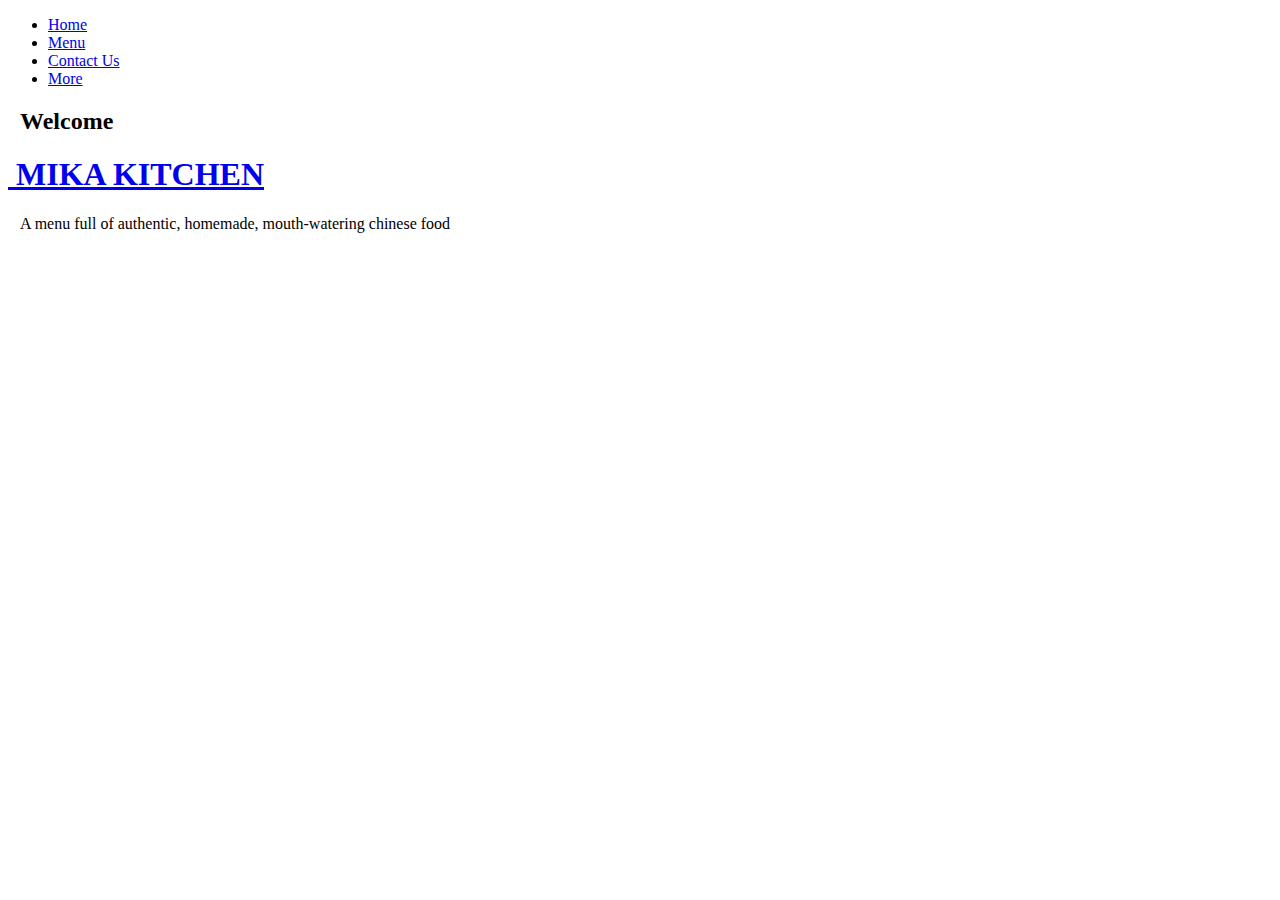
==== index.html @ 76fda3c0 "Update and rename Mika_home.html to index.html" ====
<!DOCTYPE html>
<html meta charset="UFT-8">
    <head>
        <meta name = "viewport" content = "width=device-width, inital-scale=1.0">
        <link rel="preconnect" href="https://fonts.googleapis.com">
        <link rel="preconnect" href="https://fonts.gstatic.com" crossorigin>
        <link href="https://fonts.googleapis.com/css2?family=Lobster&display=swap" rel="stylesheet">
        <link rel="preconnect" href="https://fonts.googleapis.com">
        <link rel="preconnect" href="https://fonts.gstatic.com" crossorigin>
        <link href="https://fonts.googleapis.com/css2?family=Jost:wght@200&display=swap" rel="stylesheet">
        <link rel="preconnect" href="https://fonts.googleapis.com">
        <link rel="preconnect" href="https://fonts.gstatic.com" crossorigin>
        <link href="https://fonts.googleapis.com/css2?family=Oswald&display=swap" rel="stylesheet">
        <title>MIKA KITCHEN | Home</title>
        <link rel="stylesheet" href="index.css"/>
    </head>

    <body>
        <div class="backdrop"></div>
        <div class="container">
            <nav>
                <ul>
                    <li><a href="index.html">Home</a></li>
                    <li><a href="Mika_Menu.html">Menu</a></li>
                    <li><a href="Mika_Contact.html">Contact Us</a></li>
                    <li><a href="#">More</a></li>
                </ul>
            </nav>

            <div class="content">
                <h2>&nbsp&nbspWelcome</h2>
                <h1><a href="Mika_Menu.html">&nbspMIKA KITCHEN</a></h1>
                <p>&nbsp&nbsp&nbspA menu full of authentic, homemade, mouth-watering chinese food</p>
            </div>
        </div>
    </body>
</html>
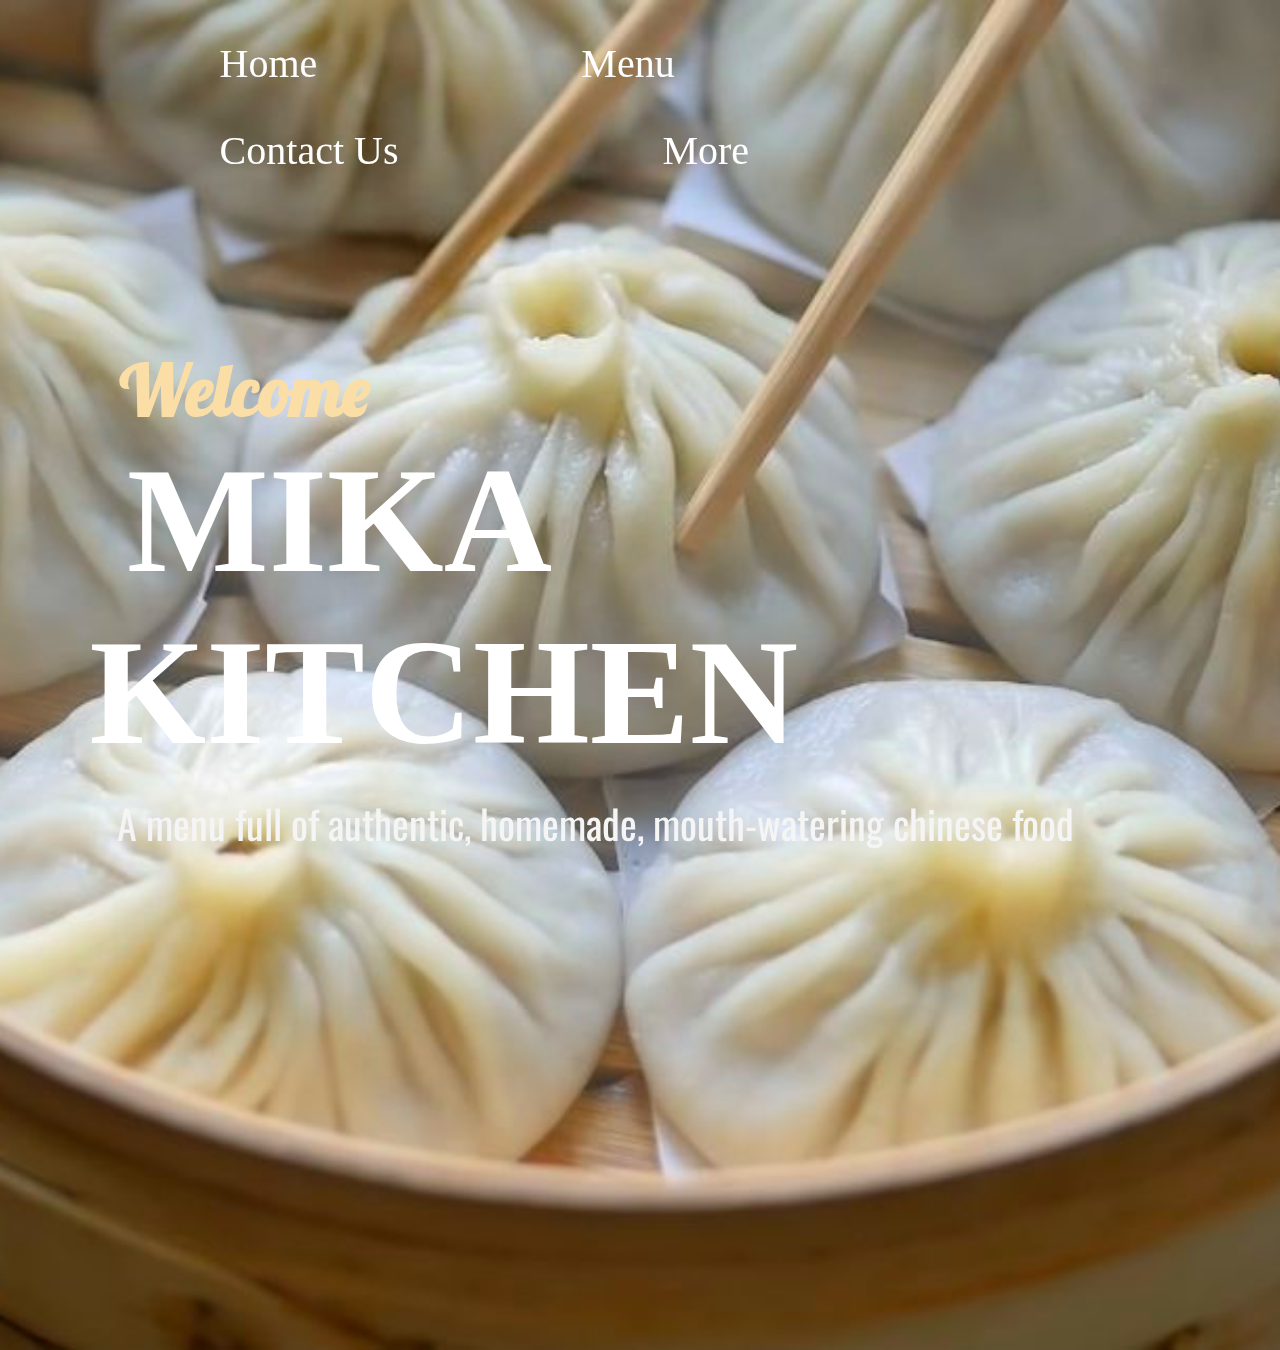
==== commit 8920d35e: "Add files via upload" ====
--- a/index.html
+++ b/index.html
@@ -1,37 +1,37 @@
-<!DOCTYPE html>
-<html meta charset="UFT-8">
-    <head>
-        <meta name = "viewport" content = "width=device-width, inital-scale=1.0">
-        <link rel="preconnect" href="https://fonts.googleapis.com">
-        <link rel="preconnect" href="https://fonts.gstatic.com" crossorigin>
-        <link href="https://fonts.googleapis.com/css2?family=Lobster&display=swap" rel="stylesheet">
-        <link rel="preconnect" href="https://fonts.googleapis.com">
-        <link rel="preconnect" href="https://fonts.gstatic.com" crossorigin>
-        <link href="https://fonts.googleapis.com/css2?family=Jost:wght@200&display=swap" rel="stylesheet">
-        <link rel="preconnect" href="https://fonts.googleapis.com">
-        <link rel="preconnect" href="https://fonts.gstatic.com" crossorigin>
-        <link href="https://fonts.googleapis.com/css2?family=Oswald&display=swap" rel="stylesheet">
-        <title>MIKA KITCHEN | Home</title>
-        <link rel="stylesheet" href="index.css"/>
-    </head>
-
-    <body>
-        <div class="backdrop"></div>
-        <div class="container">
-            <nav>
-                <ul>
-                    <li><a href="index.html">Home</a></li>
-                    <li><a href="Mika_Menu.html">Menu</a></li>
-                    <li><a href="Mika_Contact.html">Contact Us</a></li>
-                    <li><a href="#">More</a></li>
-                </ul>
-            </nav>
-
-            <div class="content">
-                <h2>&nbsp&nbspWelcome</h2>
-                <h1><a href="Mika_Menu.html">&nbspMIKA KITCHEN</a></h1>
-                <p>&nbsp&nbsp&nbspA menu full of authentic, homemade, mouth-watering chinese food</p>
-            </div>
-        </div>
-    </body>
-</html>
+<!DOCTYPE html>
+<html meta charset="UFT-8">
+    <head>
+        <meta name = "viewport" content = "width=device-width, inital-scale=1.0">
+        <link rel="preconnect" href="https://fonts.googleapis.com">
+        <link rel="preconnect" href="https://fonts.gstatic.com" crossorigin>
+        <link href="https://fonts.googleapis.com/css2?family=Lobster&display=swap" rel="stylesheet">
+        <link rel="preconnect" href="https://fonts.googleapis.com">
+        <link rel="preconnect" href="https://fonts.gstatic.com" crossorigin>
+        <link href="https://fonts.googleapis.com/css2?family=Jost:wght@200&display=swap" rel="stylesheet">
+        <link rel="preconnect" href="https://fonts.googleapis.com">
+        <link rel="preconnect" href="https://fonts.gstatic.com" crossorigin>
+        <link href="https://fonts.googleapis.com/css2?family=Oswald&display=swap" rel="stylesheet">
+        <title>MIKA KITCHEN | Home</title>
+        <link rel="stylesheet" href="index.css"/>
+    </head>
+
+    <body>
+        <div class="backdrop"></div>
+        <div class="container">
+            <nav>
+                <ul>
+                    <li><a href="index.html">Home</a></li>
+                    <li><a href="Mika_Menu.html">Menu</a></li>
+                    <li><a href="Mika_Contact.html">Contact Us</a></li>
+                    <li><a href="#">More</a></li>
+                </ul>
+            </nav>
+
+            <div class="content">
+                <h2>&nbsp&nbspWelcome</h2>
+                <h1><a href="Mika_Menu.html">&nbspMIKA KITCHEN</a></h1>
+                <p>&nbsp&nbsp&nbspA menu full of authentic, homemade, mouth-watering chinese food</p>
+            </div>
+        </div>
+    </body>
+</html>--- a/index.css
+++ b/index.css
@@ -0,0 +1,86 @@
+*{
+    margin: 0;
+    padding: 0;
+    box-sizing: border-box;
+    font-family: fantasy;
+}
+/* background image*/
+.container{
+    width: 100%;
+    height: 150vh;
+    background-image: url(images/11.jpg); 
+    filter: saturate(1.3);
+    background-position: center;
+    background-size: cover;
+    padding: 0 7%;
+    color: rgb(255, 255, 255);
+}
+.backdrop{
+    filter: blur;
+}
+/* menu*/
+nav{
+    width: 100%;
+    padding: 20px 0;
+    display: flex;
+    align-items: center;
+}
+nav ul{
+    flex: 1;
+}
+nav ul li{
+    display: inline-block;
+    margin: 20px 60px;
+    font-size: 40px;
+}
+/* menu bar*/
+nav ul li a{
+    color: rgb(255, 255, 255);
+    text-decoration: none;
+    padding: 15px 30px;
+    font-family: fantasy;
+    border-radius: 30px;
+    border-color: #ff5e00;
+    margin: 40px;
+    transition: 0.5s;
+
+}
+nav ul li a:hover{
+    color: whitesmoke;
+    background: tan;
+    box-shadow: 0 0 10px tan, 0 0 40px tan,0 0 100px tan;
+}
+/* title*/
+.content{
+    margin-top: 12%;
+}
+.content h1{
+    font-size: 150px;
+    margin-bottom: 15px;
+}
+/* subtitle*/
+p{
+    font-size: 40px;
+    color: whitesmoke;
+    font-family: 'Oswald', sans-serif;
+}
+
+.content h2{
+    font-size: 70px;
+    color: wheat;
+    font-family: 'Lobster', cursive;
+}
+h1{
+    color: rgb(255, 255, 255);
+    background: none;
+    width: 900px;
+    transition-duration: 1s;
+}
+a{
+    text-decoration: none;
+    color: white;
+}
+h1:hover{
+    background-color: rgb(0, 0, 0);
+    margin: none;
+}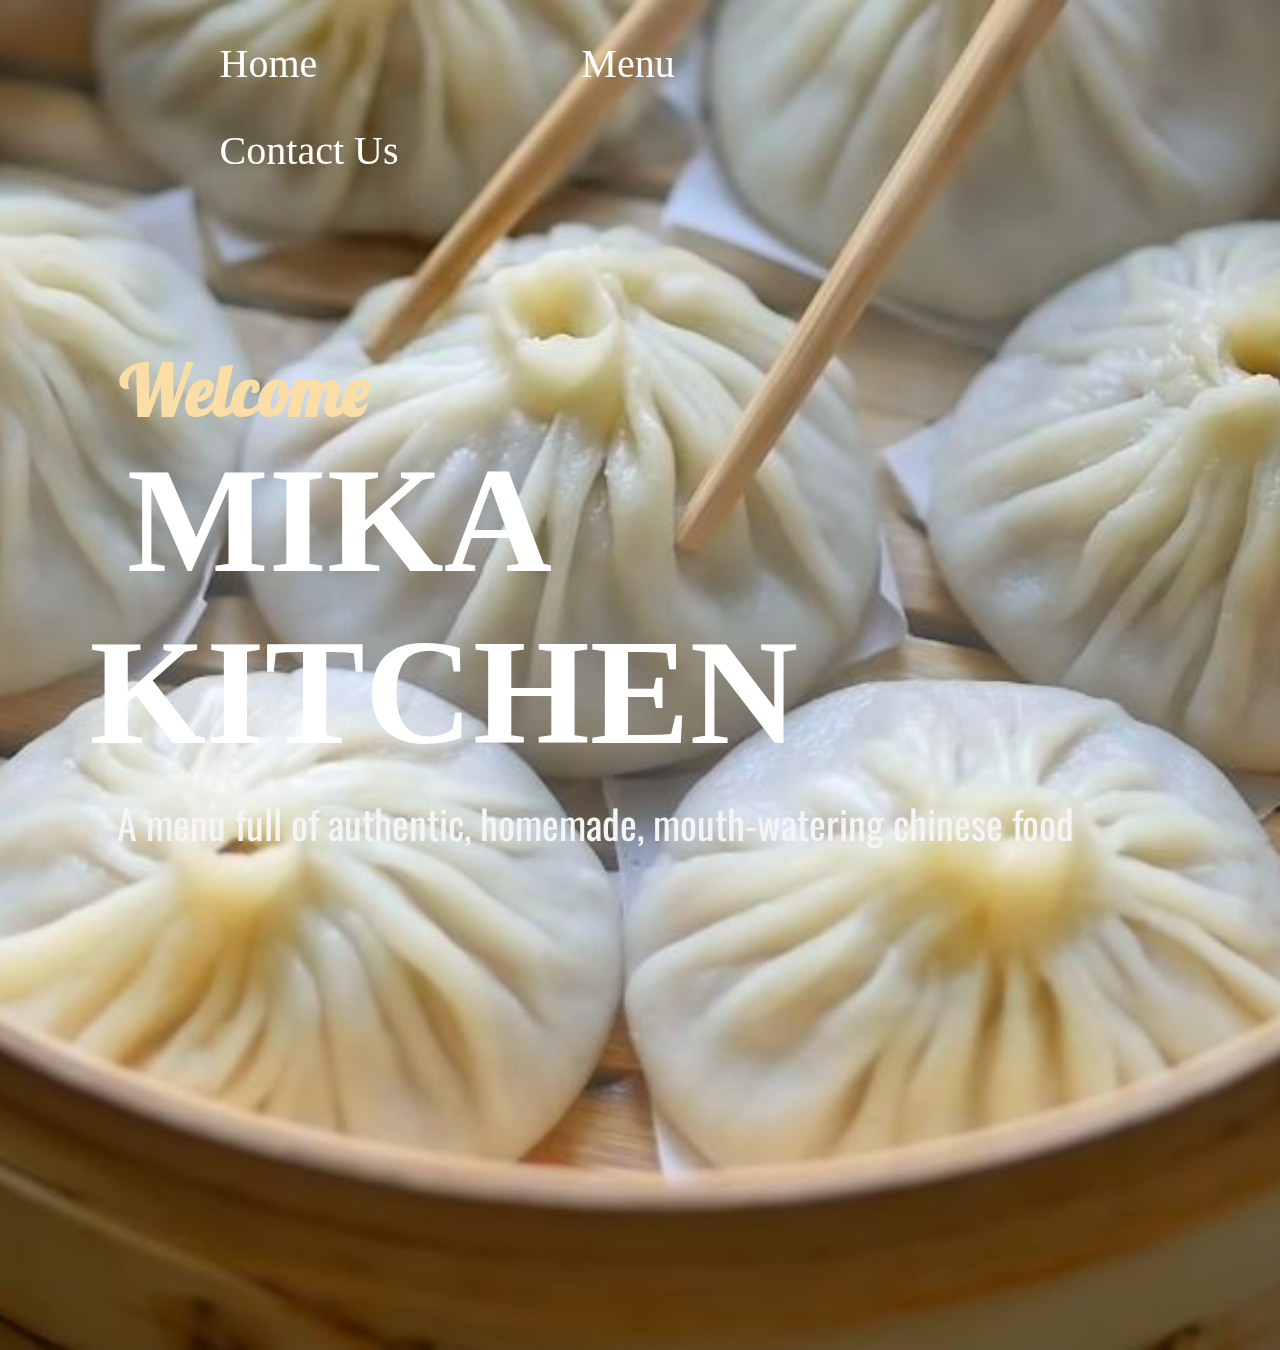
==== commit 8e37ef81: "Update index.html" ====
--- a/index.html
+++ b/index.html
@@ -23,7 +23,6 @@
                     <li><a href="index.html">Home</a></li>
                     <li><a href="Mika_Menu.html">Menu</a></li>
                     <li><a href="Mika_Contact.html">Contact Us</a></li>
-                    <li><a href="#">More</a></li>
                 </ul>
             </nav>
 
@@ -34,4 +33,4 @@
             </div>
         </div>
     </body>
-</html>+</html>
